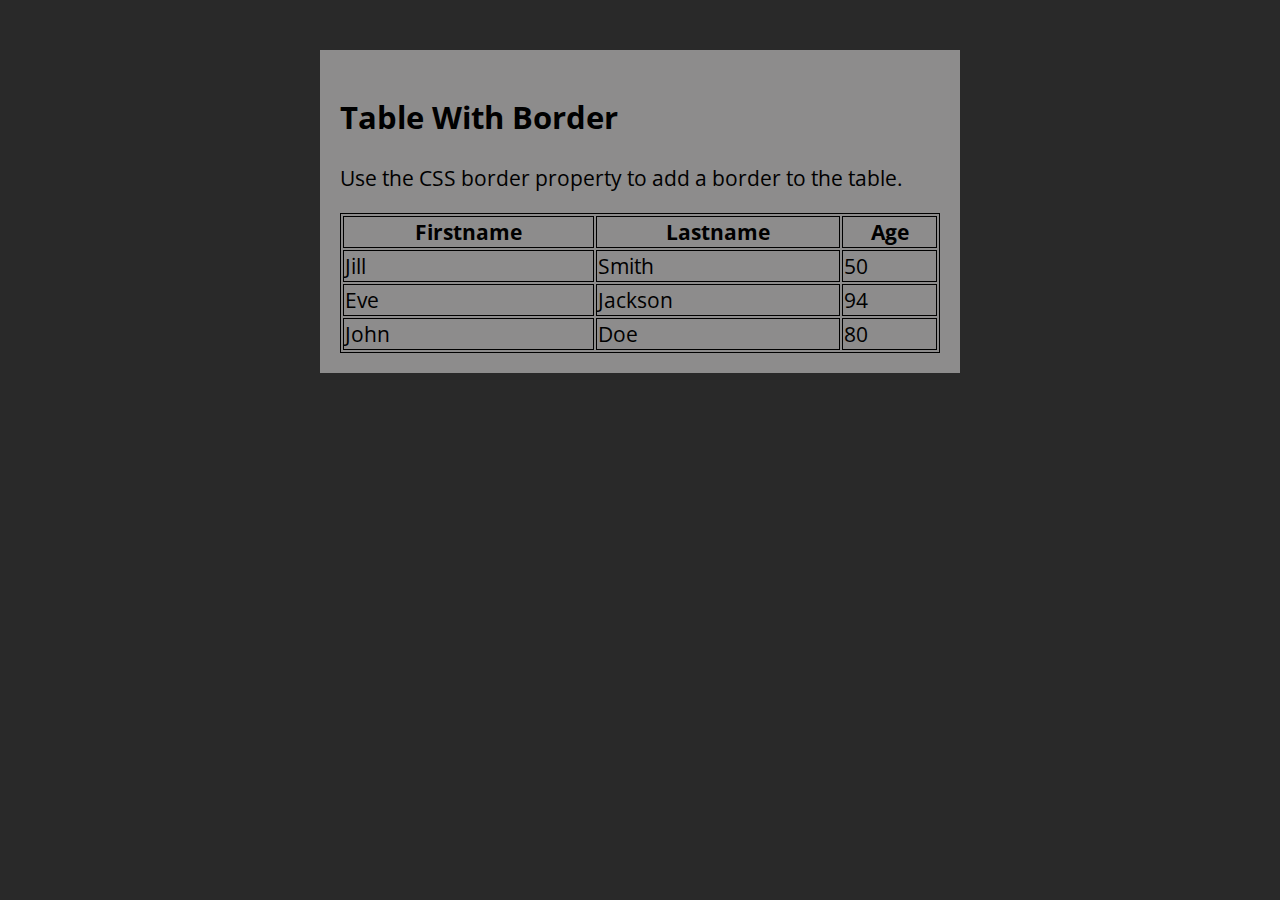
==== modelo/index.html @ bd399700 "html assets" ====
<!DOCTYPE html>
<html lang="pt-BR">

<head>
    <meta charset="UTF-8">
    <meta http-equiv="X-UA-Compatible" content="IE=edge">
    <meta name="viewport" content="width=device-width, initial-scale=1.0">
    <title>Modelo</title>
    <link rel="stylesheet" href="./assets/css/style.css">
</head>

<body>

    <section class="container">
        <!DOCTYPE html>
<html>
<head>
<style>
table, th, td {
  border: 1px solid black;
}
</style>
</head>
<body>

<h2>Table With Border</h2>

<p>Use the CSS border property to add a border to the table.</p>

<table style="width:100%">
  <tr>
    <th>Firstname</th>
    <th>Lastname</th> 
    <th>Age</th>
  </tr>
  <tr>
    <td>Jill</td>
    <td>Smith</td>
    <td>50</td>
  </tr>
  <tr>
    <td>Eve</td>
    <td>Jackson</td>
    <td>94</td>
  </tr>
  <tr>
    <td>John</td>
    <td>Doe</td>
    <td>80</td>
  </tr>
</table>

</body>
</html>


    </section>

    <script src="./assets/js/main.js"></script>
</body>

</html>
---- modelo/assets/css/style.css ----
@import url('https://fonts.googleapis.com/css2?family=Open+Sans:wght@400;700&display=swap');
:root {
    --primary-color: hsl(0, 0%, 16%);
}

* {
    box-sizing: border-box;
    outline: 0;
}

body {
    margin: 0;
    padding: 0;
    background: var(--primary-color);
    font-family: 'Open Sans',sans-serif;
    font-size: 1.3em;

}

.container {
    max-width: 640px;
    margin: 50px auto;
    background: rgb(141, 140, 140);
    padding: 20px;
}
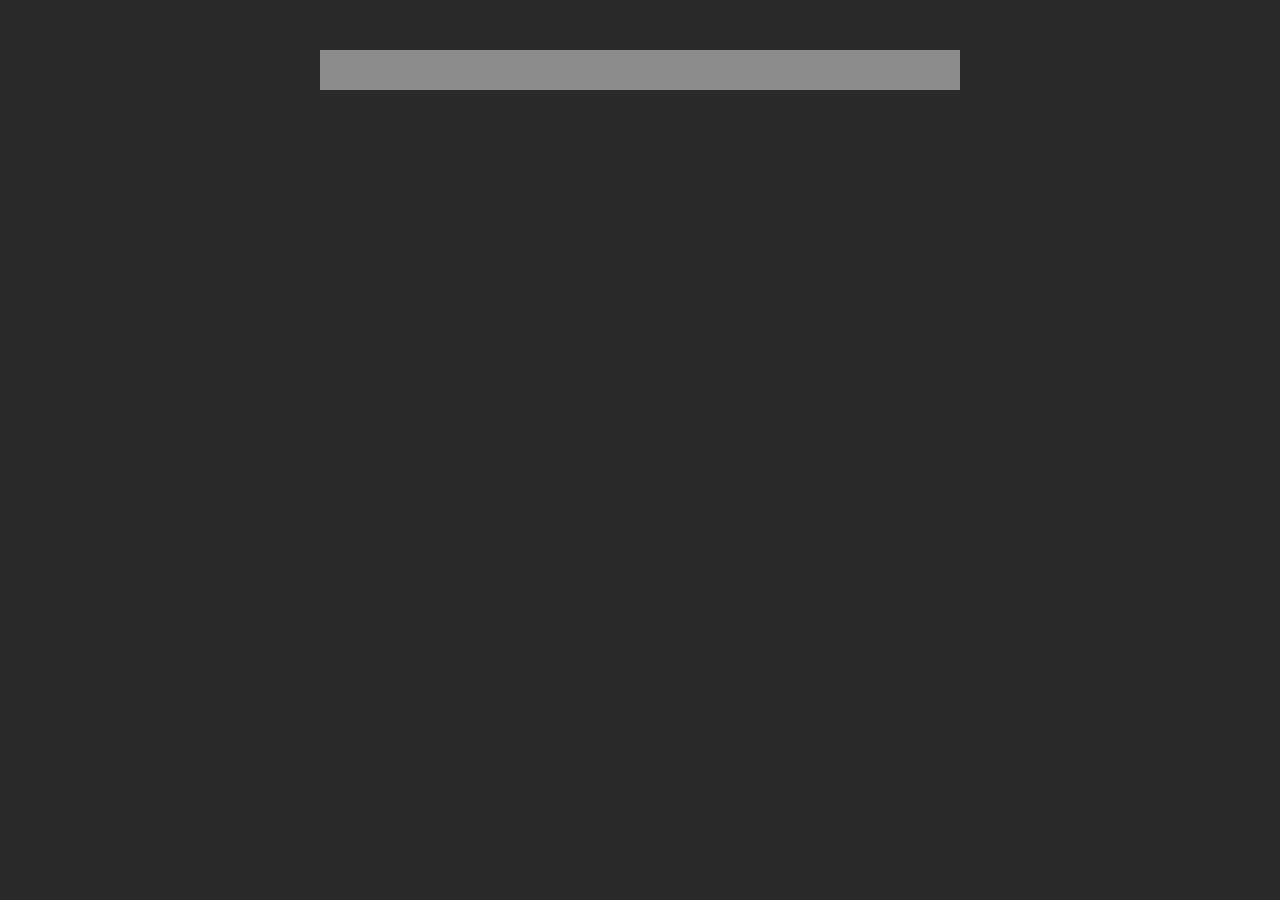
==== commit df38fe2f: "alterando modelo" ====
--- a/modelo/index.html
+++ b/modelo/index.html
@@ -12,48 +12,7 @@
 <body>
 
     <section class="container">
-        <!DOCTYPE html>
-<html>
-<head>
-<style>
-table, th, td {
-  border: 1px solid black;
-}
-</style>
-</head>
-<body>
-
-<h2>Table With Border</h2>
-
-<p>Use the CSS border property to add a border to the table.</p>
-
-<table style="width:100%">
-  <tr>
-    <th>Firstname</th>
-    <th>Lastname</th> 
-    <th>Age</th>
-  </tr>
-  <tr>
-    <td>Jill</td>
-    <td>Smith</td>
-    <td>50</td>
-  </tr>
-  <tr>
-    <td>Eve</td>
-    <td>Jackson</td>
-    <td>94</td>
-  </tr>
-  <tr>
-    <td>John</td>
-    <td>Doe</td>
-    <td>80</td>
-  </tr>
-</table>
-
-</body>
-</html>
-
-
+       
     </section>
 
     <script src="./assets/js/main.js"></script>
